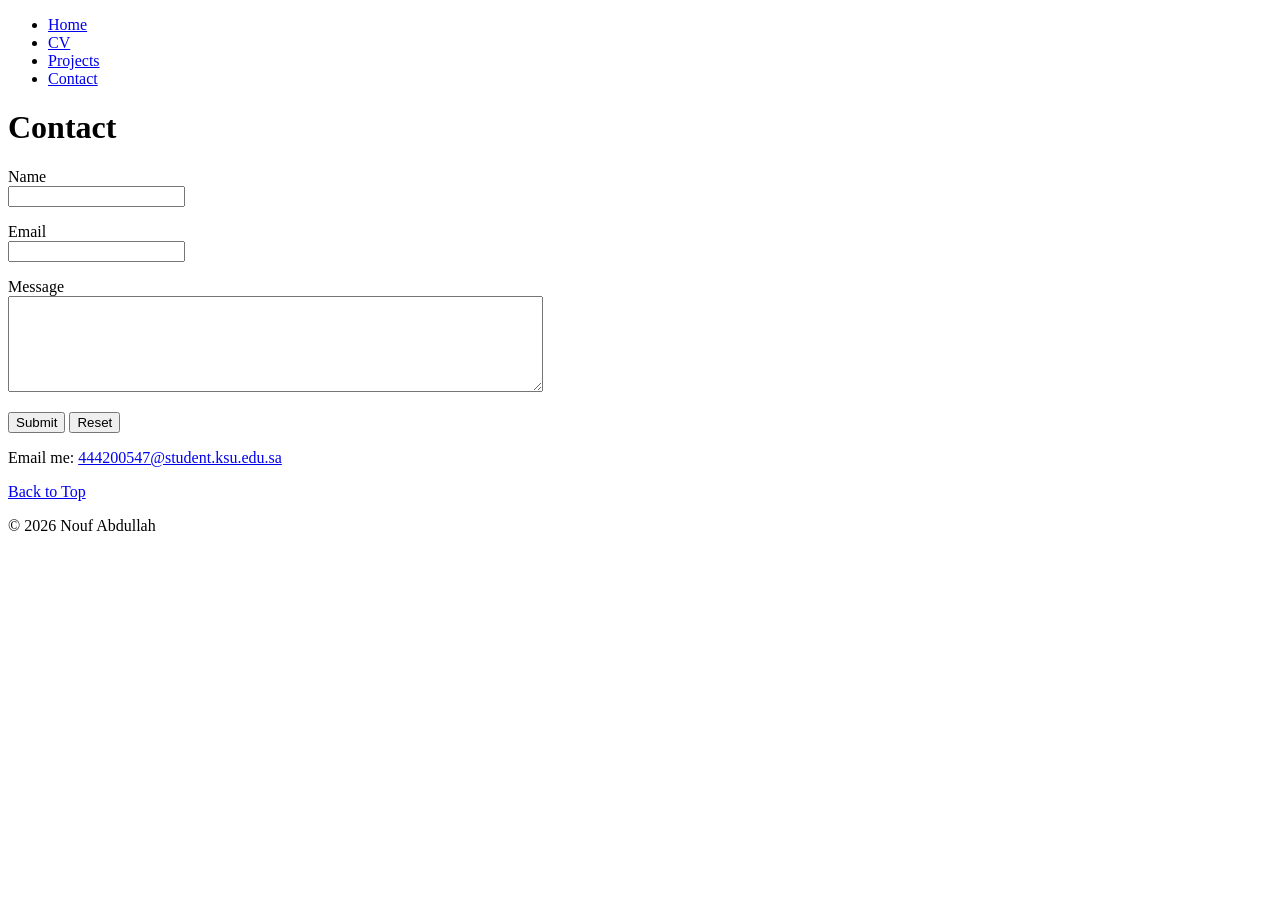
==== contact.html @ 43b12bdf "Add files via upload" ====
<!DOCTYPE html>
<html>
<head>
  <meta charset="utf-8">
  <title>Nouf Abdullah - Contact</title>
</head>

<body id="top">
<header>
  <nav role="navigation">
    <ul>
      <li><a href="index.html">Home</a></li>
      <li><a href="cv.html">CV</a></li>
      <li><a href="projects.html">Projects</a></li>
      <li><a href="contact.html">Contact</a></li>
    </ul>
  </nav>
</header>

<main>
  <h1>Contact</h1>

  <form action="" method="POST">
    <p>
      <label for="name">Name</label><br>
      <input type="text" name="name" id="name">
    </p>

    <p>
      <label for="email">Email</label><br>
      <input type="email" name="email" id="email">
    </p>

    <p>
      <label for="message">Message</label><br>
      <textarea name="message" rows="6" cols="64" id="message"></textarea>
    </p>

    <p>
      <input type="submit" value="Submit">
      <input type="reset" value="Reset">
    </p>
  </form>

  <p>
    Email me: <a href="mailto:444200547@student.ksu.edu.sa">444200547@student.ksu.edu.sa</a>
  </p>

  <p><a href="#top">Back to Top</a></p>
</main>

<footer>
  <p>&copy; 2026 Nouf Abdullah</p>
</footer>

</body>
</html>
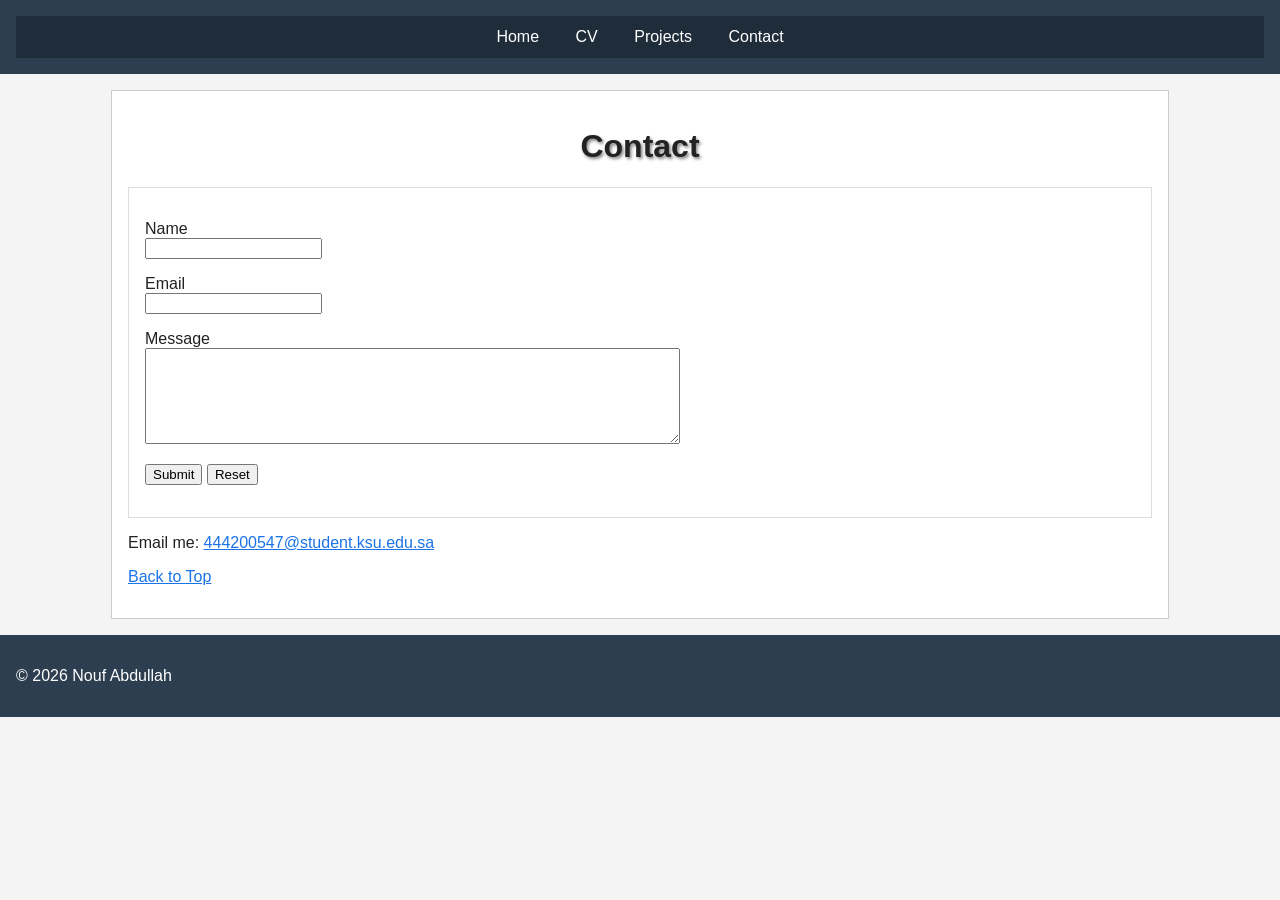
==== commit cb0d8ac7: "Update contact.html" ====
--- a/contact.html
+++ b/contact.html
@@ -3,6 +3,7 @@
 <head>
   <meta charset="utf-8">
   <title>Nouf Abdullah - Contact</title>
+  <link rel="stylesheet" href="styles.css">
 </head>
 
 <body id="top">
--- a/styles.css
+++ b/styles.css
@@ -0,0 +1,120 @@
+body {
+  font-family: Arial, sans-serif;
+  font-size: 1rem;
+  background-color: #f4f4f4;
+  color: #222222;
+  margin: 0;
+  padding: 0;
+}
+
+header {
+  background-color: #2c3e50;
+  padding: 1rem;
+}
+
+nav {
+  background-color: #1f2d3a;
+  padding: 0.75rem;
+}
+
+nav ul {
+  list-style-type: none;
+  list-style-position: inside;
+  margin: 0;
+  padding: 0;
+  text-align: center;
+}
+
+nav li {
+  display: inline;
+  margin: 0 1rem;
+}
+
+nav a {
+  color: white;
+  text-decoration: none;
+}
+
+nav a:hover {
+  text-decoration: underline;
+}
+
+h1 {
+  font-size: 2rem;
+  font-weight: bold;
+  text-align: center;
+  text-transform: capitalize;
+  text-shadow: 0.1rem 0.1rem 0.2rem gray;
+}
+
+h2 {
+  font-size: 1.5rem;
+  font-weight: bold;
+  text-transform: capitalize;
+}
+
+p {
+  font-size: 1rem;
+  text-align: left;
+  font-style: normal;
+}
+
+ul {
+  list-style-type: square;
+  list-style-position: inside;
+}
+
+ol {
+  list-style-type: decimal;
+  list-style-position: inside;
+}
+
+dl {
+  margin: 1rem 0;
+}
+
+a {
+  color: #1a73e8;
+}
+
+main {
+  width: 80%;
+  margin: 1rem auto;
+  padding: 1rem;
+  border: 0.1rem solid #cccccc;
+  background-color: white;
+}
+
+article,
+section,
+form,
+figure {
+  margin-bottom: 1rem;
+  padding: 1rem;
+  border: 0.1rem solid #dddddd;
+}
+
+img {
+  max-width: 100%;
+  height: auto;
+}
+
+figcaption {
+  font-style: italic;
+}
+
+footer {
+  background-color: #2c3e50;
+  color: white;
+  text-align: center;
+  padding: 1rem;
+}
+
+.highlight {
+  font-style: italic;
+  font-weight: bold;
+}
+
+#intro {
+  text-align: center;
+}
